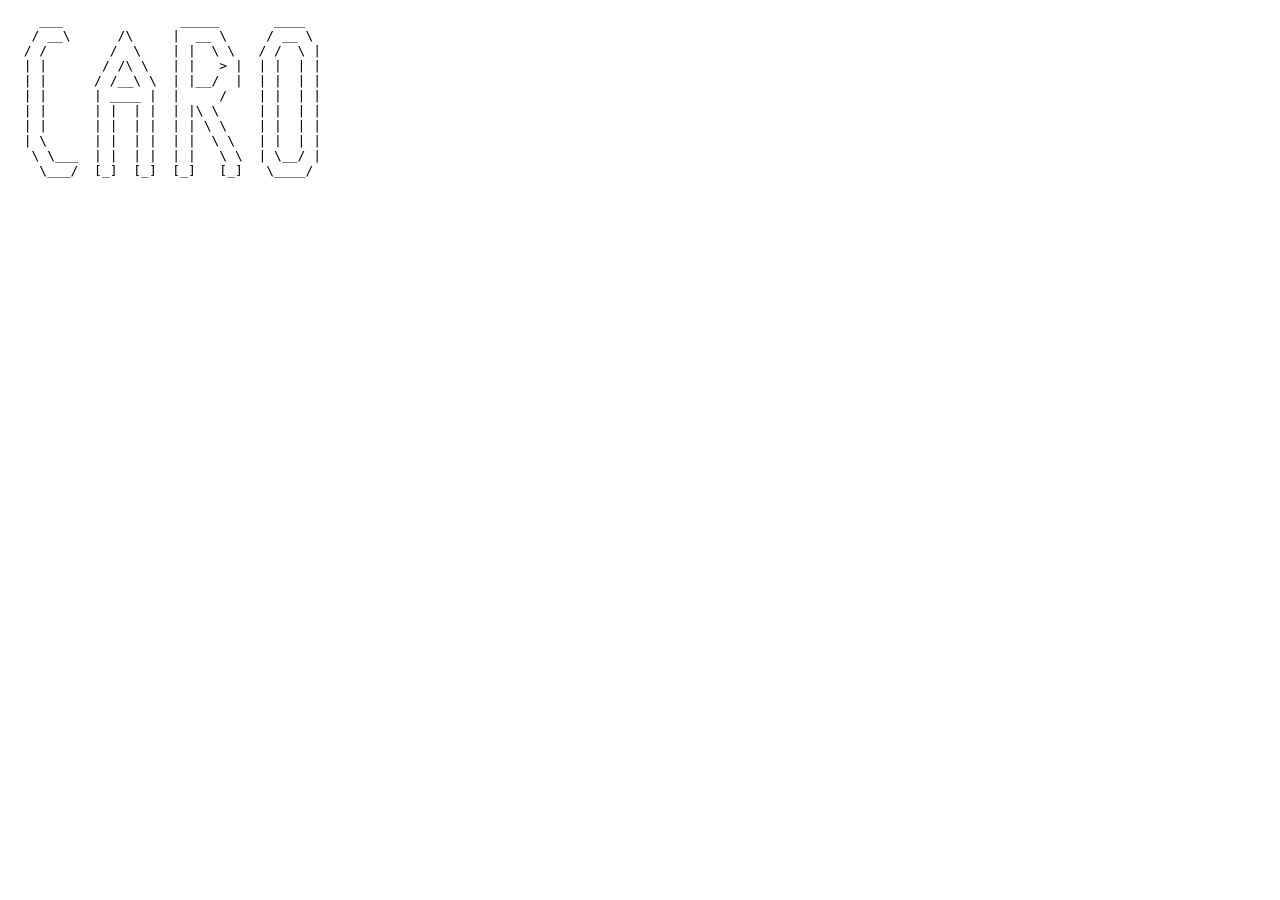
==== index.html @ ba83fa0e "Z0: ASCII wizytowka" ====
<!doctype html>
<html lang="en-US">
  <head>
    <meta charset="utf-8" />
    <title>SYSOP: CARO</title>
  </head>
  <body>
<pre>
    ___               _____       ____   
   / __\      /\     |  __ \     / __ \
  / /        /  \    | |  \ \   / /  \ |
  | |       / /\ \   | |   > |  | |  | |
  | |      / /__\ \  | |__/  |  | |  | |
  | |      | ____ |  |     /    | |  | |
  | |      | |  | |  | |\ \     | |  | |
  | |      | |  | |  | | \ \    | |  | |
  | \      | |  | |  | |  \ \   | |  | |
   \ \___  | |  | |  | |   \ \  | \__/ |
    \___/  [_]  [_]  [_]   [_]   \____/   
</pre>
  </body>
</html>
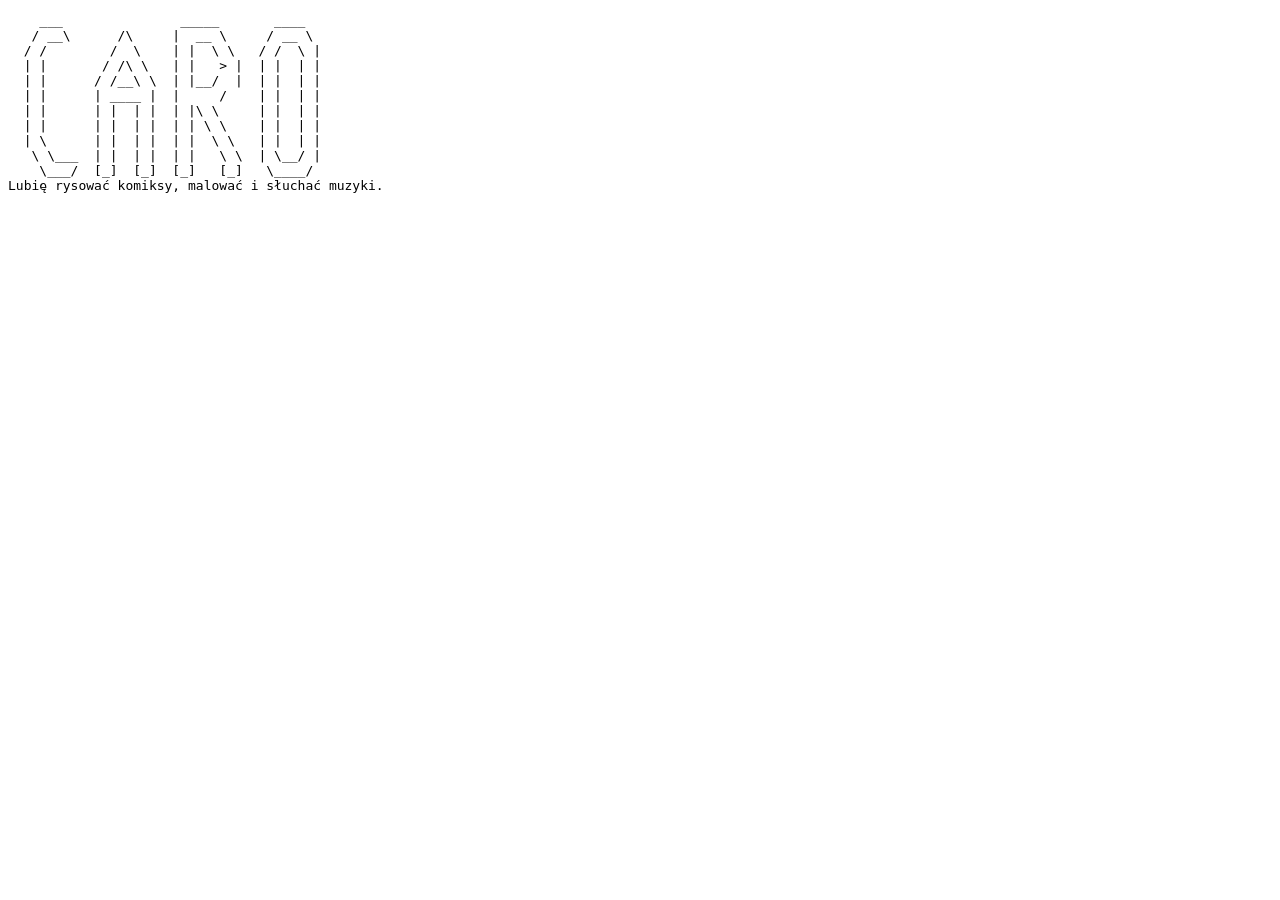
==== commit 8456e10b: "dodalam linijke o sobie" ====
--- a/index.html
+++ b/index.html
@@ -17,6 +17,7 @@
   | \      | |  | |  | |  \ \   | |  | |
    \ \___  | |  | |  | |   \ \  | \__/ |
     \___/  [_]  [_]  [_]   [_]   \____/   
-</pre>
+Lubię rysować komiksy, malować i słuchać muzyki.
+  </pre>
   </body>
 </html>
